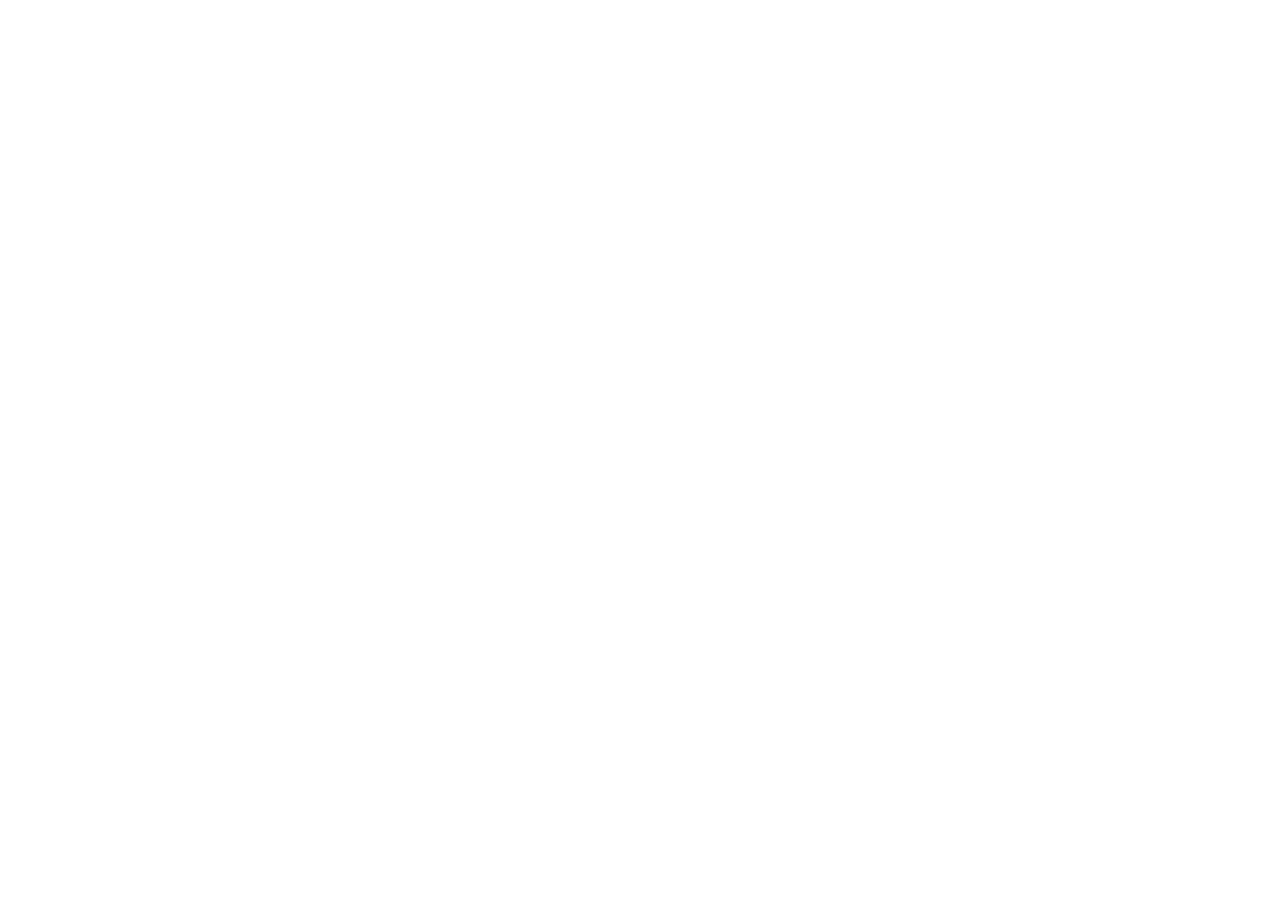
==== lab_1/house.html @ 58725ae8 "Add files via upload" ====
<!DOCTYPE html>
<html lang="en">
<head>
	<meta charset="UTF-8">
	<title>Houses</title>
	<link rel="stylesheet" href="./style.css">
</head>
<body>

<!--house 1 (relative)-->

<div class="house1">
	<div class="house1_funnel"></div>
	<div class="house1_roof"></div>
	<div class="house1_frame">
		<div class="house1_window1">
			<div class="house1_frame1">
			</div>
		</div>
		<div class="house1_door2">
			<div class="house1_door_handle2"></div>
		</div>
		<div class="house1_balcony"></div>
		<div class="house1_window2">
			<div class="house1_frame2">
			</div>
		</div>
		<div class="house1_window3">
			<div class="house1_frame3">
            </div>
        <div class="house1_window4">
            <div class="house1_frame4">
            </div>    
        <div class="house1_window5">
            <div class="house1_frame5">
            </div>    
		</div>
		<div class="house1_door">
            <div class="house1_door_handle"></div>
            <div class="house1_stairs1"></div>
            <div class="house1_stairs2"></div>
		</div>
	</div>	
</div>

<!--house 2 (absolute)-->

<div class="house2">
	<div class="house2_funnel"></div>
	<div class="house2_roof"></div>
	<div class="house2_frame">
		<div class="house2_window1">
			<div class="house2_frame1">
			</div>
		</div>
		<div class="house2_door2">
			<div class="house2_door_handle2"></div>
		</div>
		<div class="house2_balcony"></div>
		<div class="house2_window2">
			<div class="house2_frame2">
			</div>
		</div>
		<div class="house2_window3">
			<div class="house2_frame3">
            </div>
        <div class="house2_window4">
            <div class="house2_frame4">
            </div>    
        <div class="house2_window5">
            <div class="house2_frame5">
            </div>    
		</div>
		<div class="house2_door">
            <div class="house2_door_handle"></div>
            <div class="house2_stairs1"></div>
            <div class="house2_stairs2"></div>
		</div>
	</div>	
</div>


<!--house 3 (fixed)-->
<div class="house3">
	<div class="house3_funnel"></div>
	<div class="house3_roof"></div>
	<div class="house3_frame">
		<div class="house3_window1">
			<div class="house3_frame1">
			</div>
		</div>
		<div class="house3_door2">
			<div class="house3_door_handle2"></div>
		</div>
		<div class="house3_balcony"></div>
		<div class="house3_window2">
			<div class="house3_frame2">
			</div>
		</div>
		<div class="house3_window3">
			<div class="house3_frame3">
            </div>
        <div class="house3_window4">
            <div class="house3_frame4">
            </div>    
        <div class="house3_window5">
            <div class="house3_frame5">
            </div>    
		</div>
		<div class="house3_door">
            <div class="house3_door_handle"></div>
            <div class="house3_stairs1"></div>
            <div class="house3_stairs2"></div>
		</div>
	</div>	
</div>
</body>
</html>
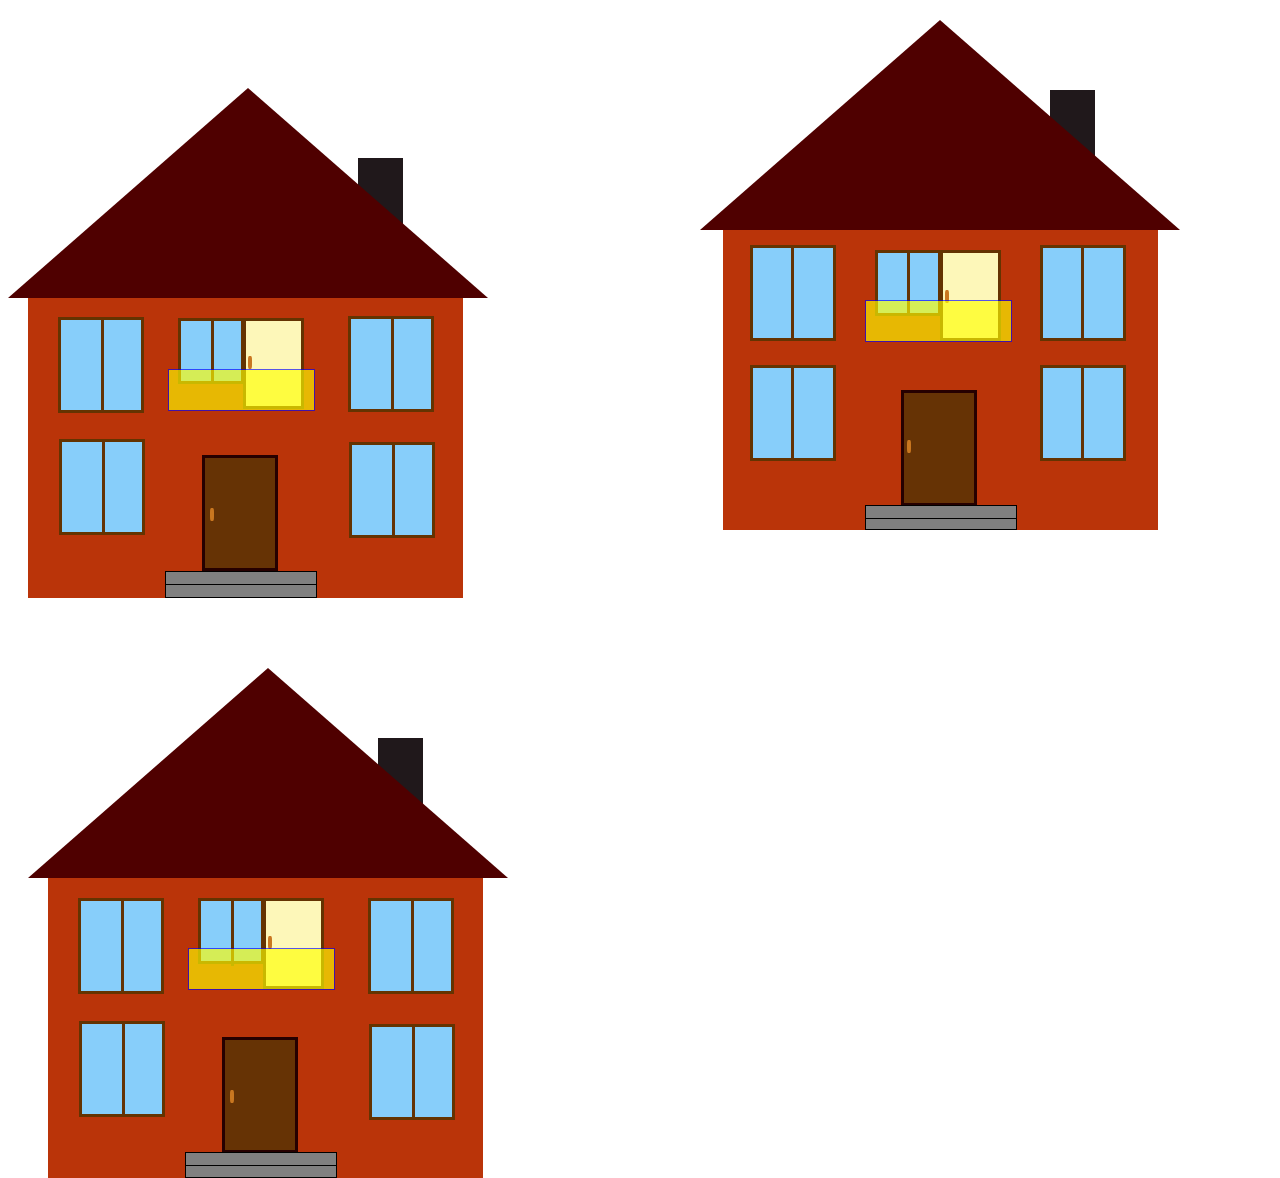
==== commit 230050c3: "Update house.html" ====
--- a/lab_1/house.html
+++ b/lab_1/house.html
@@ -4,6 +4,7 @@
 	<meta charset="UTF-8">
 	<title>Houses</title>
 	<link rel="stylesheet" href="./style.css">
+	<link rel="stylesheet" type="text/css" href="./CSS/style.css">
 </head>
 <body>
 
@@ -115,4 +116,4 @@
 	</div>	
 </div>
 </body>
-</html>+</html>
--- a/lab_1/CSS/style.css
+++ b/lab_1/CSS/style.css
@@ -0,0 +1,686 @@
+/*!house 1 (relative)*/
+
+.house1{
+	position: relative;
+	top: 0px;
+    z-index: 1;
+}
+
+.house1_funnel{
+	width: 45px;
+    height: 80px;
+    background: #20181B;
+    position: relative;
+    left: 350px;
+    top: 150px;
+    z-index: 2;
+}
+
+.house1_roof{
+	width: 0;
+	height: 0;
+	border-left: 240px solid transparent;
+    border-right: 240px solid transparent;
+    border-bottom: 210px solid #4F0000;
+	position: relative;
+	left: 0px;
+    top: 00px;
+    z-index: 3;
+}
+
+.house1_frame{
+	width: 435px;
+    height: 300px;
+	background: #BA3409;
+	position: relative;
+	left: 20px;
+    top: 0px;
+    z-index: 3;
+}
+
+.house1_window1 {
+	width: 60px;
+    height: 60px;
+	background: lightskyblue;
+	display: inline-block;
+	position: relative;
+	top: 20px;
+    left: 150px;
+    border: 3px solid #643301;
+    z-index: 4;
+}
+
+.house1_frame1 {
+	height: 60px;
+    width: 3px;
+    position: relative;
+    background: #643305;
+    left: 30px;
+    top: 0px;
+    z-index: 6;
+}
+
+.house1_door2{
+	width: 55px;
+    height: 85px;
+    background: #FDF7B9;
+    top: -50px;
+    left: 215px;
+    position: relative;
+    border: 3px solid #643301;
+    z-index: 4;
+}
+
+.house1_door_handle2{
+	width: 4px;
+    height: 13px;
+    border-radius: 30%;
+	background-color: #C97720;
+	position: relative;
+	top: 35px;
+    left: 2px;
+    z-index: 5;
+}
+
+.house1_balcony{
+	width: 145px;
+    height: 40px;
+    top: -90px;
+    left: 140px;
+    position: relative;
+    border: 1px solid blue;
+    background: yellow;
+    opacity: 0.65;
+    z-index: 7;
+}
+
+.house1_window2{
+	width: 80px;
+    height: 90px;
+	background: lightskyblue;
+	display: inline-block;
+	position: relative;
+	top: -370px;
+    left: 30px;
+    border: 3px solid #643301;
+    z-index: 4;
+}
+
+.house1_frame2 {
+	height: 92px;
+    width: 3px;
+    position: relative;
+    background: #643305;
+    left: 40px;
+    top: 0px;
+    z-index: 6;
+}
+
+
+.house1_window3{
+	width: 80px;
+    height: 90px;
+	background: lightskyblue;
+	display: inline-block;
+	position: relative;
+	top: -185px;
+    left: 230px;
+    border: 3px solid #643301;
+    z-index: 4;
+}
+
+.house1_frame3 {
+	height: 90px;
+    width: 3px;
+    position: relative;
+    background: #643305;
+    left: 40px;
+    top: 0px;
+    z-index: 6;
+}
+
+.house1_window4{
+	width: 80px;
+    height: 90px;
+	background: lightskyblue;
+	display: inline-block;
+	position: relative;
+	top: 30px;
+    left: -292px;
+    border: 3px solid #643301;
+    z-index: 4;
+}
+
+.house1_frame4 {
+	height: 90px;
+    width: 3px;
+    position: relative;
+    background: #643305;
+	top: 0px;
+    left: 40px;
+    z-index: 6;
+}
+
+.house1_window5{
+	width: 80px;
+    height: 90px;
+	background: lightskyblue;
+	display: inline-block;
+	position: relative;
+	top: -90px;
+    left: 287px;
+    border: 3px solid #643301;
+    z-index: 4;
+}
+
+.house1_frame5 {
+	height: 90px;
+    width: 3px;
+    position: relative;
+    background: #643305;
+	top: 0px;
+    left: 40px;
+    z-index: 6;
+}
+
+.house1_door {
+    height: 110px;
+    width: 70px;
+    background: #663305;
+    position: relative;
+    left: 140px;
+    top: -177px;
+    border: 3px solid #260000;
+    z-index: 6;
+  }
+
+.house1_stairs1 {
+	width: 150px;
+    height: 12px;
+    position: relative;
+    background: gray;
+    left: -40px;
+    top: 100px;
+    z-index: 5;
+    border: 1px solid black
+}
+
+.house1_stairs2 {
+	width: 150px;
+    height: 12px;
+    position: relative;
+    background: gray;
+    left: -40px;
+    top: 99px;
+    z-index: 5;
+    border: 1px solid black
+}
+
+.house1_door_handle{
+	width: 4px;
+    height: 13px;
+    border-radius: 30%;
+	background-color: #C97720;
+	position: relative;
+	top: 50px;
+    left: 5px;
+    z-index: 5;
+}
+
+
+/*house 2 (absolute)*/
+
+.house2{
+	position: absolute;
+	top: 350px;
+    z-index: 1;
+}
+
+.house2_funnel{
+	width: 45px;
+    height: 80px;
+    background: #20181B;
+    position: absolute;
+    left: 350px;
+    top: 90px;
+    z-index: 2;
+}
+
+.house2_roof{
+	width: 0;
+	height: 0;
+	border-left: 240px solid transparent;
+    border-right: 240px solid transparent;
+    border-bottom: 210px solid #4F0000;
+	position: absolute;
+	left: 0px;
+    top: 20px;
+    z-index: 3;
+}
+
+.house2_frame{
+	width: 435px;
+    height: 300px;
+	background: #BA3409;
+	position: absolute;
+	left: 20px;
+    top: 230px;
+    z-index: 3;
+}
+
+.house2_window1 {
+	width: 60px;
+    height: 60px;
+	background: lightskyblue;
+	display: inline-block;
+	position: absolute;
+	top: 20px;
+    left: 150px;
+    border: 3px solid #643301;
+    z-index: 4;
+}
+
+.house2_frame1 {
+	height: 65px;
+    width: 3px;
+    position: absolute;
+    background: #643305;
+    left: 30px;
+    top: 0px;
+    z-index: 6;
+}
+
+.house2_door2{
+	width: 55px;
+    height: 85px;
+    background: #FDF7B9;
+    top: 20px;
+    left: 215px;
+    position: absolute;
+    border: 3px solid #643301;
+    z-index: 4;
+}
+
+.house2_door_handle2{
+	width: 4px;
+    height: 13px;
+    border-radius: 30%;
+	background-color: #C97720;
+	position: absolute;
+	top: 35px;
+    left: 2px;
+    z-index: 5;
+}
+
+.house2_balcony{
+	width: 145px;
+    height: 40px;
+    top: 70px;
+    left: 140px;
+    position: absolute;
+    border: 1px solid blue;
+    background: yellow;
+    opacity: 0.65;
+    z-index: 7;
+}
+
+.house2_window2{
+	width: 80px;
+    height: 90px;
+	background: lightskyblue;
+	display: inline-block;
+	position: absolute;
+	top: 20px;
+    left: 30px;
+    border: 3px solid #643301;
+    z-index: 4;
+}
+
+.house2_frame2 {
+	height: 92px;
+    width: 3px;
+    position: absolute;
+    background: #643305;
+    left: 40px;
+    top: 0px;
+    z-index: 6;
+}
+
+
+.house2_window3{
+	width: 80px;
+    height: 90px;
+	background: lightskyblue;
+	display: inline-block;
+	position: absolute;
+	top: 20px;
+    left: 320px;
+    border: 3px solid #643301;
+    z-index: 4;
+}
+
+.house2_frame3 {
+	height: 90px;
+    width: 3px;
+    position: absolute;
+    background: #643305;
+    left: 40px;
+    top: 0px;
+    z-index: 6;
+}
+
+.house2_window4{
+	width: 80px;
+    height: 90px;
+	background: lightskyblue;
+	display: inline-block;
+	position: absolute;
+	top: 120px;
+    left: -292px;
+    border: 3px solid #643301;
+    z-index: 4;
+}
+
+.house2_frame4 {
+	height: 90px;
+    width: 3px;
+    position: absolute;
+    background: #643305;
+	top: 0px;
+    left: 40px;
+    z-index: 6;
+}
+
+.house2_window5{
+	width: 80px;
+    height: 90px;
+	background: lightskyblue;
+	display: inline-block;
+	position: absolute;
+	top: 0px;
+    left: 287px;
+    border: 3px solid #643301;
+    z-index: 4;
+}
+
+.house2_frame5 {
+	height: 90px;
+    width: 3px;
+    position: absolute;
+    background: #643305;
+	top: 0px;
+    left: 40px;
+    z-index: 6;
+}
+
+.house2_door {
+    height: 110px;
+    width: 70px;
+    background: #663305;
+    position: absolute;
+    left: 140px;
+    top: 13px;
+    border: 3px solid #260000;
+    z-index: 6;
+  }
+
+.house2_stairs1 {
+	width: 150px;
+    height: 12px;
+    position: absolute;
+    background: gray;
+    left: -40px;
+    top: 124px;
+    z-index: 5;
+    border: 1px solid black
+}
+
+.house2_stairs2 {
+	width: 150px;
+    height: 12px;
+    position: absolute;
+    background: gray;
+    left: -40px;
+    top: 112px;
+    z-index: 5;
+    border: 1px solid black
+}
+
+.house2_door_handle{
+	width: 4px;
+    height: 13px;
+    border-radius: 30%;
+	background-color: #C97720;
+	position: absolute;
+	top: 50px;
+    left: 5px;
+    z-index: 5;
+}
+
+
+/*house 3 (fixed)*/
+
+.house3{
+	position: fixed;
+    z-index: 1;
+}
+
+.house3_funnel{
+	width: 45px;
+    height: 80px;
+    background: #20181B;
+    position: fixed;
+    left: 1050px;
+    top: 90px;
+    z-index: 2;
+}
+
+.house3_roof{
+	width: 0;
+	height: 0;
+	border-left: 240px solid transparent;
+    border-right: 240px solid transparent;
+    border-bottom: 210px solid #4F0000;
+	position: fixed;
+	left: 700px;
+    top: 20px;
+    z-index: 3;
+}
+
+.house3_frame{
+	width: 435px;
+    height: 300px;
+	background: #BA3409;
+	position: fixed;
+	left: 723px;
+    top: 230px;
+    z-index: 3;
+}
+
+.house3_window1 {
+	width: 60px;
+    height: 60px;
+	background: lightskyblue;
+	display: inline-block;
+	position: fixed;
+	top: 250px;
+    left: 875px;
+    border: 3px solid #643301;
+    z-index: 4;
+}
+
+.house3_frame1 {
+	height: 65px;
+    width: 3px;
+    position: fixed;
+    background: #643305;
+    left: 907px;
+    top: 250px;
+    z-index: 6;
+}
+
+.house3_door2{
+	width: 55px;
+    height: 85px;
+    background: #FDF7B9;
+    top: 250px;
+    left: 940px;
+    position: fixed;
+    border: 3px solid #643301;
+    z-index: 4;
+}
+
+.house3_door_handle2{
+	width: 4px;
+    height: 13px;
+    border-radius: 30%;
+	background-color: #C97720;
+	position: fixed;
+	top: 290px;
+    left: 945px;
+    z-index: 5;
+}
+
+.house3_balcony{
+	width: 145px;
+    height: 40px;
+    top: 300px;
+    left: 865px;
+    position: fixed;
+    border: 1px solid blue;
+    background: yellow;
+    opacity: 0.65;
+    z-index: 7;
+}
+
+.house3_window2{
+	width: 80px;
+    height: 90px;
+	background: lightskyblue;
+	display: inline-block;
+	position: fixed;
+	top: 245px;
+    left: 750px;
+    border: 3px solid #643301;
+    z-index: 4;
+}
+
+.house3_frame2 {
+	height: 95px;
+    width: 3px;
+    position: fixed;
+    background: #643305;
+    left: 791px;
+    top: 245px;
+    z-index: 6;
+}
+
+
+.house3_window3{
+	width: 80px;
+    height: 90px;
+	background: lightskyblue;
+	display: inline-block;
+	position: fixed;
+	top: 245px;
+    left: 1040px;
+    border: 3px solid #643301;
+    z-index: 4;
+}
+
+.house3_frame3 {
+	height: 95px;
+    width: 3px;
+    position: fixed;
+    background: #643305;
+    left: 1081px;
+    top: 245px;
+    z-index: 6;
+}
+
+.house3_window4{
+	width: 80px;
+    height: 90px;
+	background: lightskyblue;
+	display: inline-block;
+	position: fixed;
+	top: 365px;
+    left: 1040px;
+    border: 3px solid #643301;
+    z-index: 4;
+}
+
+.house3_frame4 {
+	height: 95px;
+    width: 3px;
+    position: fixed;
+    background: #643305;
+    left: 1081px;
+    top: 365px;
+    z-index: 6;
+}
+
+.house3_window5{
+	width: 80px;
+    height: 90px;
+	background: lightskyblue;
+	display: inline-block;
+	position: fixed;
+	top: 365px;
+    left: 750px;
+    border: 3px solid #643301;
+    z-index: 4;
+}
+
+.house3_frame5 {
+	height: 95px;
+    width: 3px;
+    position: fixed;
+    background: #643305;
+    left: 791px;
+    top: 365px;
+    z-index: 6;
+}
+
+.house3_door {
+    height: 110px;
+    width: 70px;
+    background: #663305;
+    position: fixed;
+    left: 901px;
+    top: 390px;
+    border: 3px solid #260000
+  }
+
+.house3_stairs1 {
+	width: 150px;
+    height: 12px;
+    position: fixed;
+    background: gray;
+    left: 865px;
+    top: 516px;
+    z-index: 5;
+    border: 1px solid black
+}
+
+.house3_stairs2 {
+	width: 150px;
+    height: 12px;
+    position: fixed;
+    background: gray;
+    left: 865px;
+    top: 505px;
+    z-index: 5;
+    border: 1px solid black
+}
+
+.house3_door_handle{
+	width: 4px;
+    height: 13px;
+    border-radius: 30%;
+	background-color: #C97720;
+	position: fixed;
+	top: 440px;
+    left: 907px;
+    z-index: 5;
+}